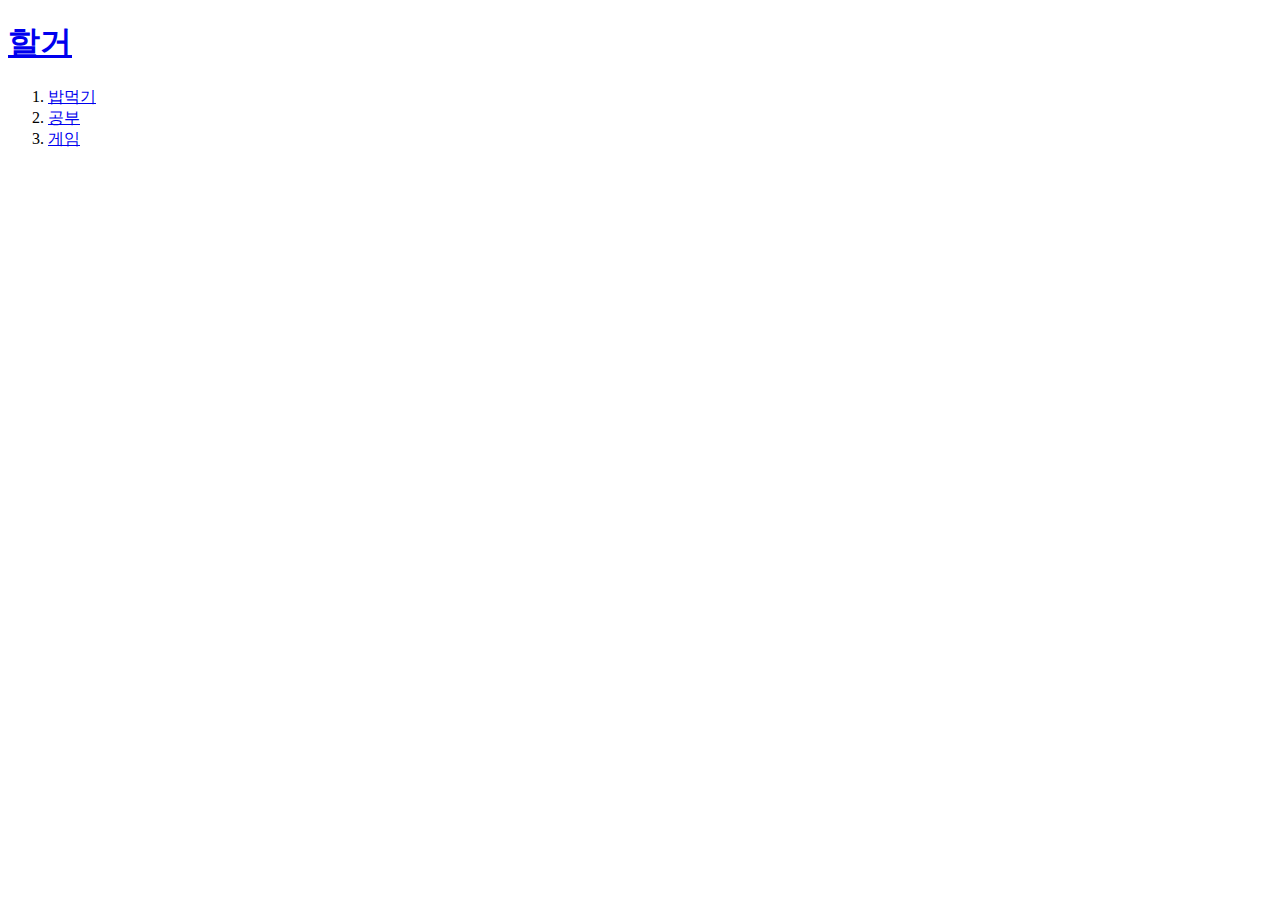
==== index.html @ 01dd4406 "허허" ====
<!doctype html>
<html>
<head>
    <title>ZZIRONG</title>
    <meta charset="utf-8">
</head>

<body>
    <h1><a href="index.html">할거</a></h1>
    <ol>
        <li><a href="1.html">밥먹기</a></li>
        <li><a href="2.html">공부</a></li>
        <li><a href="3.html">게임</a></li>
    </ol>



   </body>
</html>
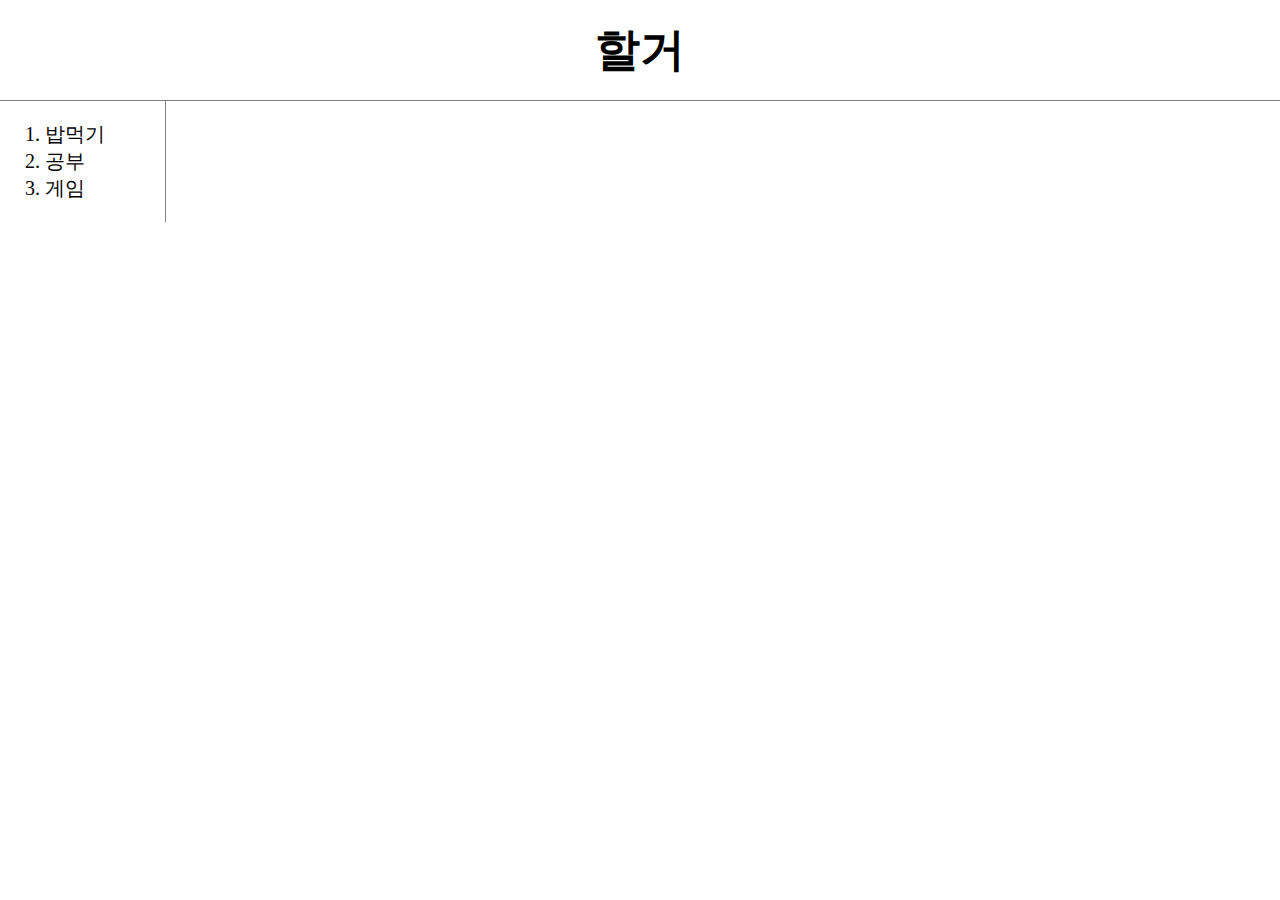
==== commit 568b8934: "Add files via upload" ====
--- a/index.html
+++ b/index.html
@@ -3,17 +3,18 @@
 <head>
     <title>ZZIRONG</title>
     <meta charset="utf-8">
+    <link rel="stylesheet" href="style.css">
 </head>
 
 <body>
     <h1><a href="index.html">할거</a></h1>
+    <div id="grid">
+        
     <ol>
         <li><a href="1.html">밥먹기</a></li>
         <li><a href="2.html">공부</a></li>
         <li><a href="3.html">게임</a></li>
     </ol>
-
-
-
-   </body>
+    </div>
+</body>
 </html>--- a/style.css
+++ b/style.css
@@ -0,0 +1,44 @@
+a{
+    text-decoration: none;
+    color: black;
+}
+body {
+    margin:0;
+}
+h1 {
+    font-size:45px;
+    text-align: center;
+    border-bottom:1px solid gray;
+    margin:0;
+    padding:20px;
+}
+ol {
+    font-size: 20px;
+    border-right: 1px solid gray;
+    width: 100px;
+    margin: 0;
+    padding:20px;
+}
+#grid{
+    display: grid;
+    grid-template-columns: 150px 1fr;
+}
+ol {
+    padding-left: 45px;
+}
+#content {
+    padding-left: 30px;
+    font-size: 20px;
+    margin: 20px;
+}
+@media(max-width: 800px){
+    #grid{
+    display: block;
+    }
+    ol {
+    border-right: none;
+    }
+    h1 {
+    border-bottom: none;
+    }
+}
